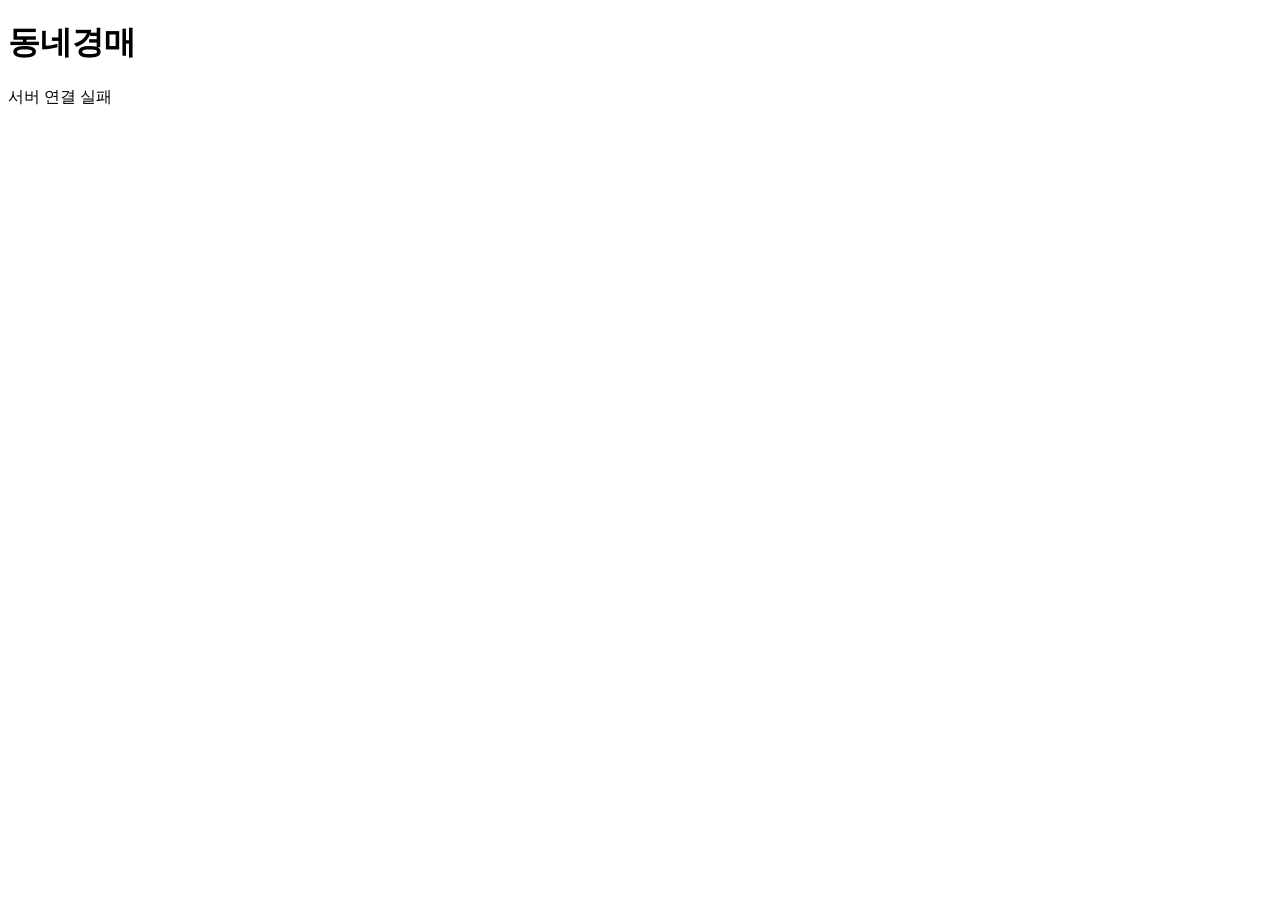
==== nginx/static/index.html @ fe7c63f3 "chore: nginx reverse proxy, env, volume" ====
<!doctype html>
<html lang="ko">
<head>
  <meta charset="utf-8">
  <meta name="viewport" content="width=device-width, initial-scale=1">
  <title>동네경매</title>
</head>
<body>
  <h1>동네경매</h1>
  <p id="health">서버 상태 확인 중...</p>
  <script>
    fetch("/api/health")
      .then(r => r.json())
      .then(d => document.getElementById("health").textContent =
        `서버: ${d.status} / Redis: ${d.redis}`)
      .catch(() => document.getElementById("health").textContent = "서버 연결 실패");
  </script>
</body>
</html>
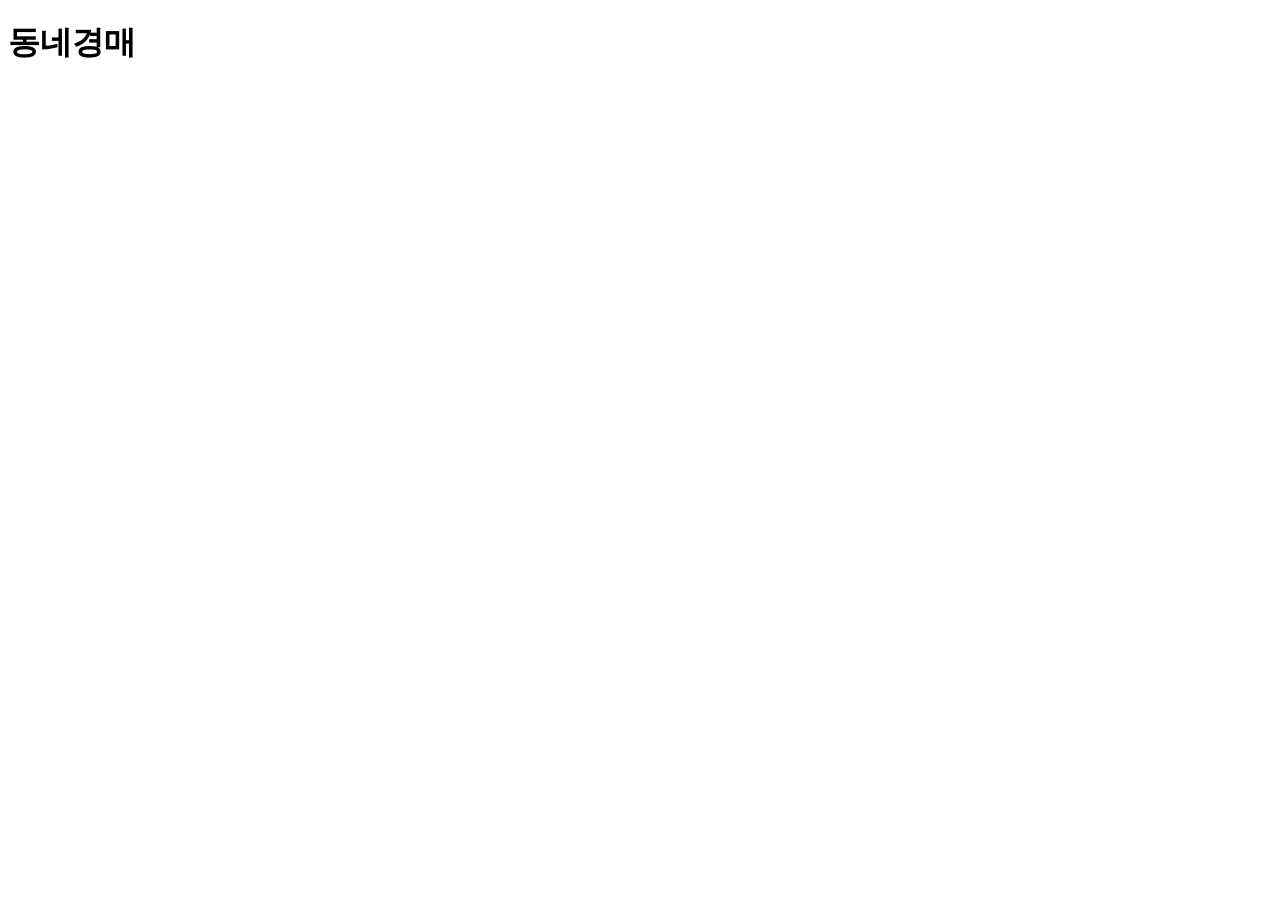
==== commit e538ed78: "feat: nickname enter with signed cookie session" ====
--- a/nginx/static/index.html
+++ b/nginx/static/index.html
@@ -4,16 +4,31 @@
   <meta charset="utf-8">
   <meta name="viewport" content="width=device-width, initial-scale=1">
   <title>동네경매</title>
+  <link rel="stylesheet" href="/css/style.css">
 </head>
 <body>
-  <h1>동네경매</h1>
-  <p id="health">서버 상태 확인 중...</p>
-  <script>
-    fetch("/api/health")
-      .then(r => r.json())
-      .then(d => document.getElementById("health").textContent =
-        `서버: ${d.status} / Redis: ${d.redis}`)
-      .catch(() => document.getElementById("health").textContent = "서버 연결 실패");
-  </script>
+  <header>
+    <h1>동네경매</h1>
+    <span id="who"></span>
+  </header>
+
+  <!-- 입장 화면 -->
+  <section id="enter" hidden>
+    <h2>닉네임으로 입장</h2>
+    <form id="enter-form">
+      <input id="nickname" placeholder="닉네임 (2~12자)" maxlength="12" required>
+      <button type="submit">입장</button>
+    </form>
+    <p id="enter-error" class="error"></p>
+  </section>
+
+  <!-- 메인 화면 (T1-4에서 목록 추가) -->
+  <section id="main" hidden>
+    <a href="/new.html" class="btn">+ 물품 등록</a>
+    <div id="items"><p>경매 목록이 여기에 표시됩니다.</p></div>
+  </section>
+
+  <script src="/js/common.js"></script>
+  <script src="/js/index.js"></script>
 </body>
 </html>
